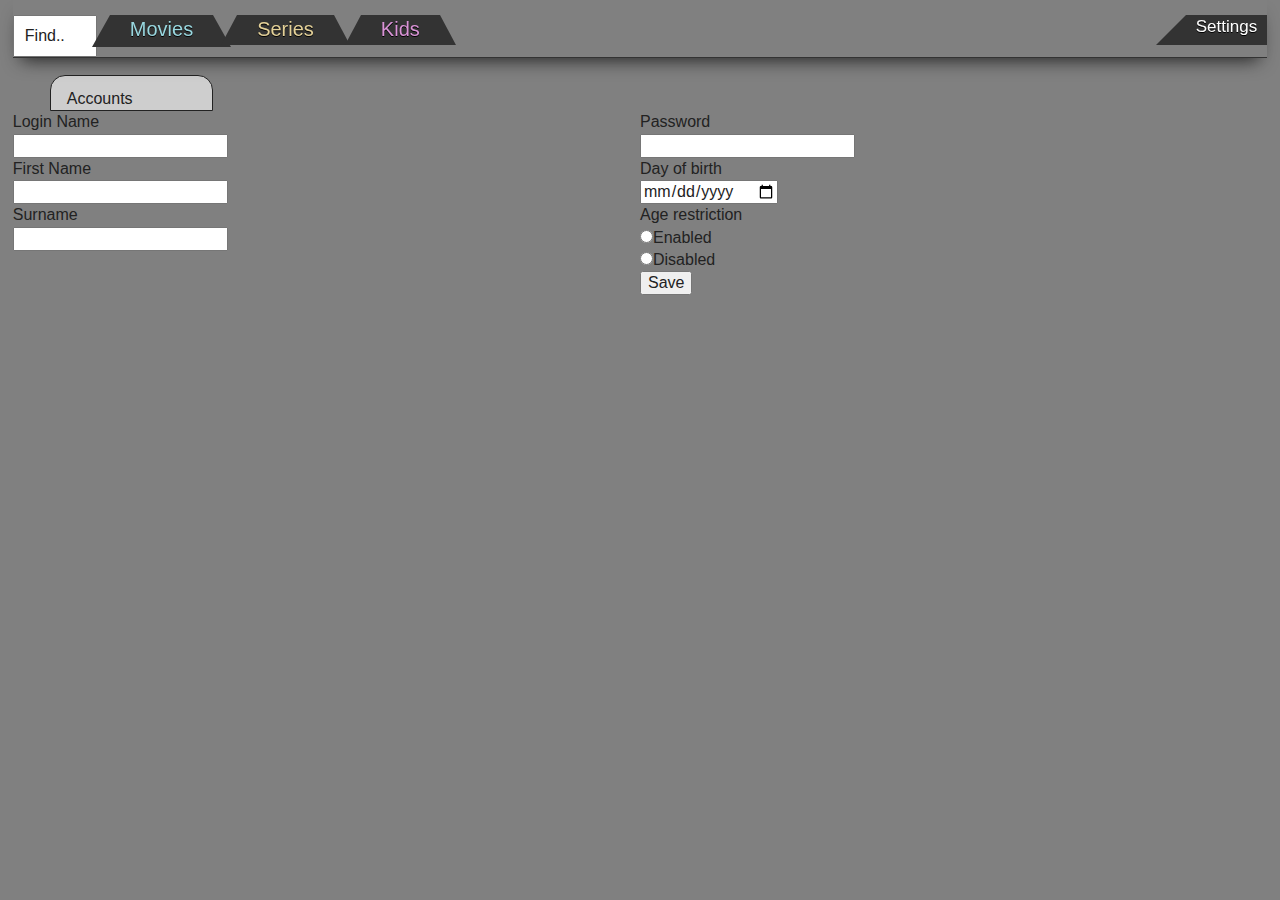
==== notTHATsurewhatimdoingbutimlearning/index.html @ 168aeef8 "my hands are typing words" ====
<!doctype html>
<html>
<head>
	<meta charset="utf-8"/>
	<title>Video on Demand</title>
	<link rel="stylesheet" href="style.css"/>
</head>
<body>
	<header>
		<input id="search" type="search" results value="Find..">
	    
		<a href="#" class="mainTab mainTabActive movies">Movies</a>
		<a href="#" class="mainTab series">Series</a>
		<a href="#" class="mainTab kids">Kids</a>
		<a href="#" class="login">Settings</a>
	</header>
	<div id="first"></div>
	<div id="main" class="tab">Accounts</div>
		<div id="scroll" class="sectionwrapper">
			<form>
			<!-- 
				Keine Required werte weil das nichtder erstellen
				sondern bearbeiten dialog ist?
			-->
			<div id="left_box">
				<label for="login_name">Login Name</label><br/>
				<input id="login_name" type="text" name="login_name"/> <br/>

				<label for="first_name">First Name</label><br/>
				<input id="first_name" type="text" name="first_name"/> <br/>

				<label for="surname">Surname</label><br/>
				<input id="surname" type="text" name="surname"/><br/>
			</div>
			<div id="right_box">
				<label for="password">Password</label><br/>
				<input id="password" type="text" name="password"/><br/>

				<label for="birthdate">Day of birth</label><br/>
				<input id="birthdate" type="date" name="birthdate"/><br/>
					
				<label for="age_restriction">Age restriction</label><br/>
				<input id="age_restriction" type="radio" name="age_restriction" value="disabled"/>Enabled
				<br/>
				
				<input id="age_restriction" type="radio" name="age_restriction" value="disabled"/>Disabled<br/>

				<input id="save_button" type="submit" value="Save"/>
			</div>
		</form>
	</div>
</body>
</html>
<!-- <input type="submit" value="Login"/> -->
---- notTHATsurewhatimdoingbutimlearning/style.css ----
article,
aside,
details,
figcaption,
figure,
footer,
header,
hgroup,
nav,
section,
summary {
    display: block;
}

audio,
canvas,
video {
    display: inline-block;
    *display: inline;
    *zoom: 1;
}

audio:not([controls]) {
    display: none;
}

[hidden] {
    display: none;
}


/* =============================================================================
   Base
   ========================================================================== */

/*
 * 1. Correct text resizing oddly in IE6/7 when body font-size is set using em units
 * 2. Prevent iOS text size adjust on device orientation change, without disabling user zoom: h5bp.com/g
 */

html {
    font-size: 100%;
    -webkit-text-size-adjust: 100%;
    -ms-text-size-adjust: 100%;
}

html,
button,
input,
select,
textarea {
    font-family: sans-serif;
    color: #222;
}

body {
    margin: 0;
    font-size: 1em;
    line-height: 1.4;
}

/*
 * Remove text-shadow in selection highlight: h5bp.com/i
 * These selection declarations have to be separate.
 * Customize the background color to match your design.
 */

::-moz-selection {
    background: #b3d4fc;
    text-shadow: none;
}

::selection {
    background: #b3d4fc;
    text-shadow: none;
}


/* =============================================================================
   Links
   ========================================================================== */


/*
 * Improve readability when focused and hovered in all browsers: h5bp.com/h
 */

a:hover,
a:active {
    outline: 0;
}


/* =============================================================================
   Typography
   ========================================================================== */

abbr[title] {
    border-bottom: 1px dotted;
}

b,
strong {
    font-weight: bold;
}

blockquote {
    margin: 1em 40px;
}

dfn {
    font-style: italic;
}

hr {
    display: block;
    height: 1px;
    border: 0;
    border-top: 1px solid #ccc;
    margin: 1em 0;
    padding: 0;
}

ins {
    background: #ff9;
    color: #000;
    text-decoration: none;
}

mark {
    background: #ff0;
    color: #000;
    font-style: italic;
    font-weight: bold;
}

/*
 * Redeclare monospace font family: h5bp.com/j
 */

pre,
code,
kbd,
samp {
    font-family: monospace, serif;
    _font-family: 'courier new', monospace;
    font-size: 1em;
}

/*
 * Improve readability of pre-formatted text
 */

pre {
    white-space: pre;
    white-space: pre-wrap;
    word-wrap: break-word;
}

q {
    quotes: none;
}

q:before,
q:after {
    content: "";
    content: none;
}

small {
    font-size: 85%;
}

/*
 * Position subscript and superscript content without affecting line-height: h5bp.com/k
 */

sub,
sup {
    font-size: 75%;
    line-height: 0;
    position: relative;
    vertical-align: baseline;
}

sup {
    top: -0.5em;
}

sub {
    bottom: -0.25em;
}


/* =============================================================================
   Lists
   ========================================================================== */

ul,
ol {
    margin: 1em 0;
    padding: 0 0 0 40px;
}

dd {
    margin: 0 0 0 40px;
}

nav ul,
nav ol {
    list-style: none;
    list-style-image: none;
    margin: 0;
    padding: 0;
}


/* =============================================================================
   Embedded content
   ========================================================================== */

/*
 * 1. Improve image quality when scaled in IE7: h5bp.com/d
 * 2. Remove the gap between images and borders on image containers: h5bp.com/i/440
 */

img {
    border: 0;
    vertical-align: middle;
    -ms-interpolation-mode: bicubic;
}

/*
 * Correct overflow not hidden in IE9
 */

svg:not(:root) {
    overflow: hidden;
}


/* =============================================================================
   Figures
   ========================================================================== */

figure {
    margin: 0;
}


/* =============================================================================
   Forms
   ========================================================================== */

form {
    margin: 0;
}

fieldset {
    border: 0;
    margin: 0;
    padding: 0;
}

/*
 * Indicate that 'label' will shift focus to the associated form element
 */

label {
    cursor: pointer;
}

/*
 * 1. Correct color not inheriting in IE6/7/8/9
 * 2. Correct alignment displayed oddly in IE6/7
 */

legend {
    border: 0;
    padding: 0;
    white-space: normal;
    *margin-left: -7px;
}

/*
 * 1. Correct font-size not inheriting in all browsers
 * 2. Remove margins in FF3/4 S5 Chrome
 * 3. Define consistent vertical alignment display in all browsers
 */

button,
input,
select,
textarea {
    font-size: 100%;
    margin: 0;
    vertical-align: baseline;
    *vertical-align: middle;
}

/*
 * 1. Define line-height as normal to match FF3/4 (set using !important in the UA stylesheet)
 */

button,
input {
    line-height: normal;
}

/*
 * 1. Display hand cursor for clickable form elements
 * 2. Allow styling of clickable form elements in iOS
 * 3. Correct inner spacing displayed oddly in IE7 (doesn't effect IE6)
 */

button,
input[type="button"],
input[type="reset"],
input[type="submit"] {
    cursor: pointer;
    -webkit-appearance: button;
    *overflow: visible;
}

/*
 * Re-set default cursor for disabled elements
 */

button[disabled],
input[disabled] {
    cursor: default;
}

/*
 * Consistent box sizing and appearance
 */

input[type="checkbox"],
input[type="radio"] {
    box-sizing: border-box;
    padding: 0;
    *width: 13px;
    *height: 13px;
}

input[type="search"] {
    !-webkit-appearance: textfield;
    !-moz-box-sizing: content-box;
    -webkit-box-sizing: content-box;
    box-sizing: content-box;
}

input[type="search"]::-webkit-search-decoration,
input[type="search"]::-webkit-search-cancel-button {
    -webkit-appearance: none;
}

/*
 * Remove inner padding and border in FF3/4: h5bp.com/l
 */

button::-moz-focus-inner,
input::-moz-focus-inner {
    border: 0;
    padding: 0;
}

/*
 * 1. Remove default vertical scrollbar in IE6/7/8/9
 * 2. Allow only vertical resizing
 */

textarea {
    overflow: auto;
    vertical-align: top;
    resize: vertical;
}


/* =============================================================================
   Tables
   ========================================================================== */

table {
    border-collapse: collapse;
    border-spacing: 0;
}

td {
    vertical-align: top;
}


/* =============================================================================
   Chrome Frame Prompt
   ========================================================================== */

.chromeframe {
    margin: 0.2em 0;
    background: #ccc;
    color: #000;
    padding: 0.2em 0;
}


/* ==|== primary styles =====================================================
   Author:
   ========================================================================== */
body {
    padding: 0 1% 0 1%;
    background: gray;
}

header {
    overflow: hidden;
    padding-top: 15px;
    border-bottom: 1px solid #333;
    box-shadow: 0 10px 18px -8px;
    position: fixed;
    z-index: 100;
    width: 98%;
    background: gray;
    top:0;
}

#first {
    margin-top: 75px;
}

.login {
    color: white;
    text-align: right;
    text-decoration: none;
    font-size:17px;
    text-shadow: 0 1px 0 black;
    padding-right: 10px;
    padding-left: 10px;
    height: 0;
    float: right;
    border-left: 30px solid transparent;
    border-bottom: 30px solid #333;

}
.mainTab {
    color: white;
    text-align: right;
    text-decoration: none;
    font-size:20px;
    text-shadow: 0 1px 0 black;
    padding-right: 20px;
    padding-left: 20px;
    height: 0;
    float: left;
    border-left: 16px solid transparent;
    border-right: 16px solid transparent;
    border-bottom: 30px solid #333;
    
    margin-left: -5px;

}
.mainTabActive {
    border-left: 18px solid transparent;
    border-right: 18px solid transparent;
    border-bottom: 32px solid #333;
    margin-right: -5px;

}

.movies {color: rgb(153, 215, 223);}
.series {color: rgb(228, 209, 152);}
.kids { color: rgb(218, 147, 215);}

#search {
    float: left;
    padding: 10px;
    width: 60px;
}

.main {
    padding-top: 35px;
    
}
.tab {
    width: 145px;
    background: #cecece;
    margin-top: 40px;
    padding-left: 16px;
    padding-top: 12px;
    margin-left: 37px;
    border-top-left-radius: 15px;
    border-top-right-radius: 15px;
    border: 1px solid;
}

footer {
    height: 400px;
    _background: red;
}

#right_box {
    float:right;
    width:50%;
}

#left_box {
    float:left;
    width:50%;
}


/* ft scroller */
/* Set the size of the scroller.  Visible border to make the demo easier to understand */
        .scrollable { white-space: nowrap;
            width: 100%;
            overflow: hidden;
            box-shadow: 0 10px 18px -8px;
            padding: 0px;
            display: inline-flex;
        }

        /* Style each 'page' to be the same size and join together into a long horizontal strip.  Use display: table on the section wrapper to get rid of whitespace between the inline-blocks. */
        .sectionwrapper {
            
            


        }
        .sectionwrapper section {
            width: 200px;
            display: inline-block;
            counter-increment: movie;
            
        }
        .sectionwrapper section div {

            padding: 50px;
            overflow: hidden;
            white-space: normal;
            background: white;
            cursor: pointer;
            text-align: center;
            box-shadow: 0 10px 18px -8px;
            margin: 10px;
            border-radius: 20%;
            background: -webkit-linear-gradient(45deg,white,rgb(207, 204, 204));
        }
        .sectionwrapper section div:hover {
            background: green;
            transition: all 0.5s;
            transform: scale(1.1);

        }.sectionwrapper section div:after {
            content: 'Movie ' counter(movie);

        }



        .scrollable:before,
        .scrollable:after {
            
            margin-top: 0px;
            width: 19px;
            text-align: center;
            line-height: 133px;
            background-color: #cecece;
            cursor: pointer;
            color: #57595b;
            
            
            border: 1px solid;
            padding: 5px;
            position: absolute;
            z-index: 1;
        }

        .scrollable:before{
            content: ' < ';
            border-bottom-right-radius: 10px;
            border-top-right-radius: 10px;
        }
        .scrollable:after {
            content: ' > ';
            border-bottom-left-radius: 10px;
            border-top-left-radius: 10px;
            margin-left: -30px;
        }




/* ==|== non-semantic helper classes ========================================
   Please define your styles before this section.
   ========================================================================== */

/*
 * Image replacement
 */

.ir {
    border: 0;
    font: 0/0 a;
    text-shadow: none;
    color: transparent;
    background-color: transparent;
}

/*
 * Hide from both screenreaders and browsers: h5bp.com/u
 */

.hidden {
    display: none !important;
    visibility: hidden;
}

/*
 * Hide only visually, but have it available for screenreaders: h5bp.com/v
 */

.visuallyhidden {
    border: 0;
    clip: rect(0 0 0 0);
    height: 1px;
    margin: -1px;
    overflow: hidden;
    padding: 0;
    position: absolute;
    width: 1px;
}

/*
 * Extends the .visuallyhidden class to allow the element to be focusable
 * when navigated to via the keyboard: h5bp.com/p
 */

.visuallyhidden.focusable:active,
.visuallyhidden.focusable:focus {
    clip: auto;
    height: auto;
    margin: 0;
    overflow: visible;
    position: static;
    width: auto;
}

/*
 * Hide visually and from screenreaders, but maintain layout
 */

.invisible {
    visibility: hidden;
}

/*
 * Contain floats: h5bp.com/q
 */

.clearfix:before,
.clearfix:after {
    content: "";
    display: table;
}

.clearfix:after {
    clear: both;
}

.clearfix {
    *zoom: 1;
}



/* ==|== print styles =======================================================
   Print styles.
   Inlined to avoid required HTTP connection: h5bp.com/r
   ========================================================================== */

@media print {
    * {
        background: transparent !important;
        color: #000 !important; /* Black prints faster: h5bp.com/s */
        box-shadow:none !important;
        text-shadow: none !important;
    }

    a,
    a:visited {
        text-decoration: underline;
    }

    a[href]:after {
        content: " (" attr(href) ")";
    }

    abbr[title]:after {
        content: " (" attr(title) ")";
    }

    /*
     * Don't show links for images, or javascript/internal links
     */

    .ir a:after,
    a[href^="javascript:"]:after,
    a[href^="#"]:after {
        content: "";
    }

    pre,
    blockquote {
        border: 1px solid #999;
        page-break-inside: avoid;
    }

    thead {
        display: table-header-group; /* h5bp.com/t */
    }

    tr,
    img {
        page-break-inside: avoid;
    }

    img {
        max-width: 100% !important;
    }

    @page {
        margin: 0.5cm;
    }

    p,
    h2,
    h3 {
        orphans: 3;
        widows: 3;
    }

    h2,
    h3 {
        page-break-after: avoid;
    }
}
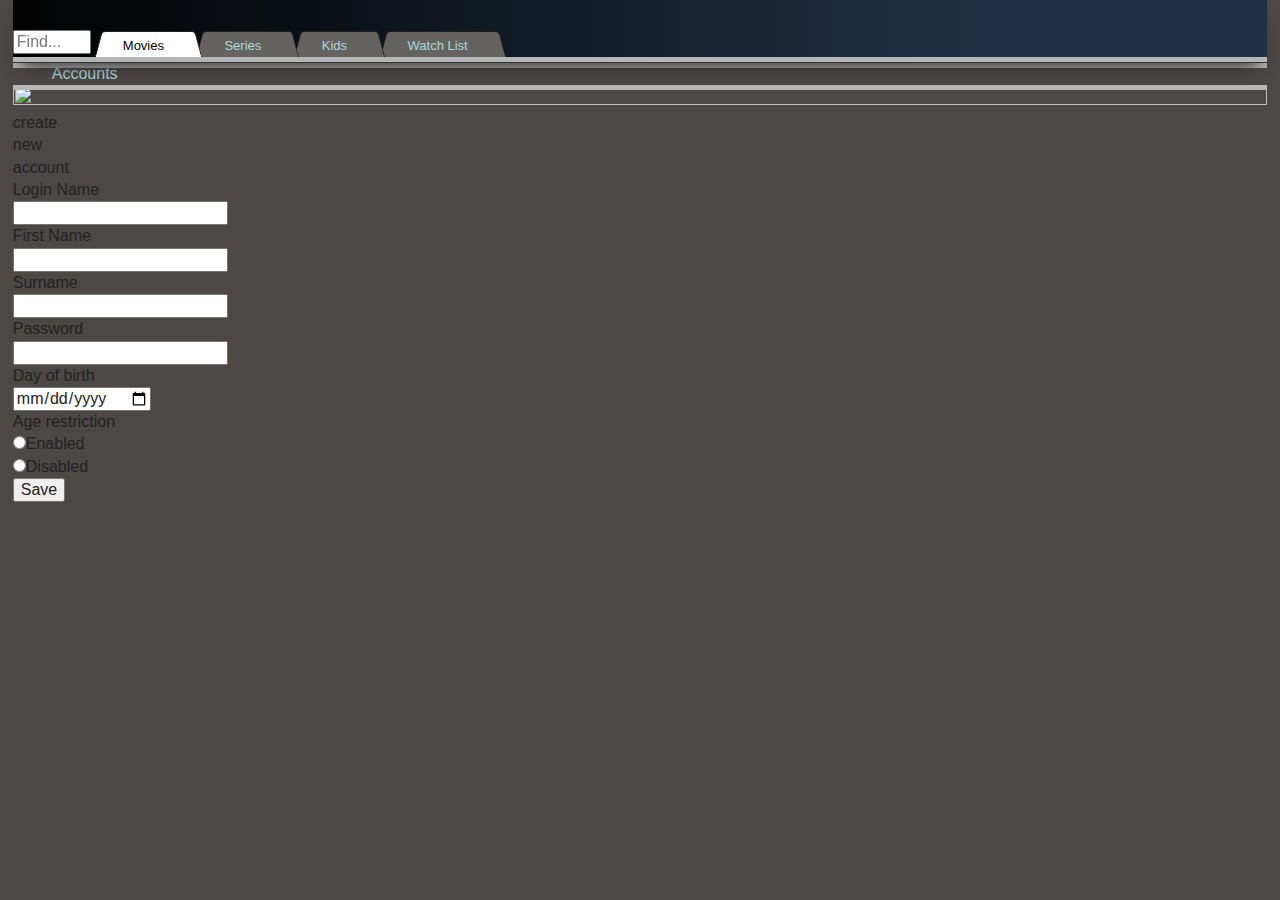
==== commit 717c14a3: "added stuff, uses tonys style.css" ====
--- a/notTHATsurewhatimdoingbutimlearning/index.html
+++ b/notTHATsurewhatimdoingbutimlearning/index.html
@@ -3,25 +3,42 @@
 <head>
 	<meta charset="utf-8"/>
 	<title>Video on Demand</title>
-	<link rel="stylesheet" href="style.css"/>
+	<link rel="stylesheet" href="../midfi_proto/style.css"/>
 </head>
 <body>
-	<header>
-		<input id="search" type="search" results value="Find..">
-	    
-		<a href="#" class="mainTab mainTabActive movies">Movies</a>
-		<a href="#" class="mainTab series">Series</a>
-		<a href="#" class="mainTab kids">Kids</a>
-		<a href="#" class="login">Settings</a>
-	</header>
-	<div id="first"></div>
-	<div id="main" class="tab">Accounts</div>
+<header id="header">
+    <input id="search" type="search" results value="" placeholder="Find...">
+
+    <ul id="mainNav" class="tabs mainTabs">
+      <li id="movieTab" class="tab active mainTab" > <span>Movies</span>
+      </li>
+      <li id="seriesTab" class="tab mainTab"> <span>Series</span>
+      </li>
+      <li id="kidsTab" class="tab mainTab"> <span>Kids</span>
+      </li>
+      <li id="watchlistTab" class="tab mainTab"> <span>Watch List</span>
+      </li>
+    </ul>
+</header>
+<div id="first"></div>
+<div id="container">
+    <div id="movies"></div>
+    <div id="series"></div>
+    <div id="watchlist"></div>
+</div>
+
+	<div id="mainNav" class="tabsCat"></div>
+	<li class="tabsCat"><span>Accounts</span></li>
 		<div id="scroll" class="sectionwrapper">
 			<form>
 			<!-- 
 				Keine Required werte weil das nichtder erstellen
 				sondern bearbeiten dialog ist?
 			-->
+			<div id="top_box">
+				<div class="account_img"><img src="pic.png" height="100%" width="100%"></div>
+				<div class="account_img">create <br/> new <br/> account</div>
+			</div>
 			<div id="left_box">
 				<label for="login_name">Login Name</label><br/>
 				<input id="login_name" type="text" name="login_name"/> <br/>
@@ -34,7 +51,7 @@
 			</div>
 			<div id="right_box">
 				<label for="password">Password</label><br/>
-				<input id="password" type="text" name="password"/><br/>
+				<input id="password" type="password" name="password"/><br/>
 
 				<label for="birthdate">Day of birth</label><br/>
 				<input id="birthdate" type="date" name="birthdate"/><br/>
@@ -42,7 +59,7 @@
 				<label for="age_restriction">Age restriction</label><br/>
 				<input id="age_restriction" type="radio" name="age_restriction" value="disabled"/>Enabled
 				<br/>
-				
+
 				<input id="age_restriction" type="radio" name="age_restriction" value="disabled"/>Disabled<br/>
 
 				<input id="save_button" type="submit" value="Save"/>
@@ -50,5 +67,4 @@
 		</form>
 	</div>
 </body>
-</html>
-<!-- <input type="submit" value="Login"/> -->+</html>--- a/midfi_proto/style.css
+++ b/midfi_proto/style.css
@@ -0,0 +1,1208 @@
+article,
+aside,
+details,
+figcaption,
+figure,
+footer,
+header,
+hgroup,
+nav,
+section,
+summary {
+    display: block;
+}
+
+audio,
+canvas,
+video {
+    display: inline-block;
+    *display: inline;
+    *zoom: 1;
+}
+
+audio:not([controls]) {
+    display: none;
+}
+
+[hidden] {
+    display: none;
+}
+
+
+/* =============================================================================
+   Base
+   ========================================================================== */
+
+/*
+ * 1. Correct text resizing oddly in IE6/7 when body font-size is set using em units
+ * 2. Prevent iOS text size adjust on device orientation change, without disabling user zoom: h5bp.com/g
+ */
+
+html {
+    font-size: 100%;
+    -webkit-text-size-adjust: 100%;
+    -ms-text-size-adjust: 100%;
+}
+
+html,
+button,
+input,
+select,
+textarea {
+    font-family: sans-serif;
+    color: #222;
+}
+
+body {
+    margin: 0;
+    font-size: 1em;
+    line-height: 1.4;
+}
+
+/*
+ * Remove text-shadow in selection highlight: h5bp.com/i
+ * These selection declarations have to be separate.
+ * Customize the background color to match your design.
+ */
+
+::-moz-selection {
+    background: #b3d4fc;
+    text-shadow: none;
+}
+
+::selection {
+    background: #b3d4fc;
+    text-shadow: none;
+}
+
+
+/* =============================================================================
+   Links
+   ========================================================================== */
+
+
+/*
+ * Improve readability when focused and hovered in all browsers: h5bp.com/h
+ */
+
+a:hover,
+a:active {
+    outline: 0;
+}
+
+
+/* =============================================================================
+   Typography
+   ========================================================================== */
+
+abbr[title] {
+    border-bottom: 1px dotted;
+}
+
+b,
+strong {
+    font-weight: bold;
+}
+
+blockquote {
+    margin: 1em 40px;
+}
+
+dfn {
+    font-style: italic;
+}
+
+hr {
+    display: block;
+    height: 1px;
+    border: 0;
+    border-top: 1px solid #ccc;
+    margin: 1em 0;
+    padding: 0;
+}
+
+ins {
+    background: #ff9;
+    color: #000;
+    text-decoration: none;
+}
+
+mark {
+    background: #ff0;
+    color: #000;
+    font-style: italic;
+    font-weight: bold;
+}
+
+/*
+ * Redeclare monospace font family: h5bp.com/j
+ */
+
+pre,
+code,
+kbd,
+samp {
+    font-family: monospace, serif;
+    _font-family: 'courier new', monospace;
+    font-size: 1em;
+}
+
+/*
+ * Improve readability of pre-formatted text
+ */
+
+pre {
+    white-space: pre;
+    white-space: pre-wrap;
+    word-wrap: break-word;
+}
+
+q {
+    quotes: none;
+}
+
+q:before,
+q:after {
+    content: "";
+    content: none;
+}
+
+small {
+    font-size: 85%;
+}
+
+/*
+ * Position subscript and superscript content without affecting line-height: h5bp.com/k
+ */
+
+sub,
+sup {
+    font-size: 75%;
+    line-height: 0;
+    position: relative;
+    vertical-align: baseline;
+}
+
+sup {
+    top: -0.5em;
+}
+
+sub {
+    bottom: -0.25em;
+}
+
+
+/* =============================================================================
+   Lists
+   ========================================================================== */
+
+ul,
+ol {
+    margin: 1em 0;
+    padding: 0 0 0 40px;
+}
+
+dd {
+    margin: 0 0 0 40px;
+}
+
+nav ul,
+nav ol {
+    list-style: none;
+    list-style-image: none;
+    margin: 0;
+    padding: 0;
+}
+
+
+/* =============================================================================
+   Embedded content
+   ========================================================================== */
+
+/*
+ * 1. Improve image quality when scaled in IE7: h5bp.com/d
+ * 2. Remove the gap between images and borders on image containers: h5bp.com/i/440
+ */
+
+img {
+    border: 0;
+    vertical-align: middle;
+    -ms-interpolation-mode: bicubic;
+}
+
+/*
+ * Correct overflow not hidden in IE9
+ */
+
+svg:not(:root) {
+    overflow: hidden;
+}
+
+
+/* =============================================================================
+   Figures
+   ========================================================================== */
+
+figure {
+    margin: 0;
+}
+
+
+/* =============================================================================
+   Forms
+   ========================================================================== */
+
+form {
+    margin: 0;
+}
+
+fieldset {
+    border: 0;
+    margin: 0;
+    padding: 0;
+}
+
+/*
+ * Indicate that 'label' will shift focus to the associated form element
+ */
+
+label {
+    cursor: pointer;
+}
+
+/*
+ * 1. Correct color not inheriting in IE6/7/8/9
+ * 2. Correct alignment displayed oddly in IE6/7
+ */
+
+legend {
+    border: 0;
+    padding: 0;
+    white-space: normal;
+    *margin-left: -7px;
+}
+
+/*
+ * 1. Correct font-size not inheriting in all browsers
+ * 2. Remove margins in FF3/4 S5 Chrome
+ * 3. Define consistent vertical alignment display in all browsers
+ */
+
+button,
+input,
+select,
+textarea {
+    font-size: 100%;
+    margin: 0;
+    vertical-align: baseline;
+    *vertical-align: middle;
+}
+
+/*
+ * 1. Define line-height as normal to match FF3/4 (set using !important in the UA stylesheet)
+ */
+
+button,
+input {
+    line-height: normal;
+}
+
+/*
+ * 1. Display hand cursor for clickable form elements
+ * 2. Allow styling of clickable form elements in iOS
+ * 3. Correct inner spacing displayed oddly in IE7 (doesn't effect IE6)
+ */
+
+button,
+input[type="button"],
+input[type="reset"],
+input[type="submit"] {
+    cursor: pointer;
+    -webkit-appearance: button;
+    *overflow: visible;
+}
+
+/*
+ * Re-set default cursor for disabled elements
+ */
+
+button[disabled],
+input[disabled] {
+    cursor: default;
+}
+
+/*
+ * Consistent box sizing and appearance
+ */
+
+input[type="checkbox"],
+input[type="radio"] {
+    box-sizing: border-box;
+    padding: 0;
+    *width: 13px;
+    *height: 13px;
+}
+
+input[type="search"] {
+    !-webkit-appearance: textfield;
+    !-moz-box-sizing: content-box;
+    -webkit-box-sizing: content-box;
+    box-sizing: content-box;
+}
+
+input[type="search"]::-webkit-search-decoration,
+input[type="search"]::-webkit-search-cancel-button {
+    -webkit-appearance: none;
+}
+
+/*
+ * Remove inner padding and border in FF3/4: h5bp.com/l
+ */
+
+button::-moz-focus-inner,
+input::-moz-focus-inner {
+    border: 0;
+    padding: 0;
+}
+
+/*
+ * 1. Remove default vertical scrollbar in IE6/7/8/9
+ * 2. Allow only vertical resizing
+ */
+
+textarea {
+    overflow: auto;
+    vertical-align: top;
+    resize: vertical;
+}
+
+
+/* =============================================================================
+   Tables
+   ========================================================================== */
+
+table {
+    border-collapse: collapse;
+    border-spacing: 0;
+}
+
+td {
+    vertical-align: top;
+}
+
+
+/* =============================================================================
+   Chrome Frame Prompt
+   ========================================================================== */
+
+.chromeframe {
+    margin: 0.2em 0;
+    background: #ccc;
+    color: #000;
+    padding: 0.2em 0;
+}
+
+
+/* ==|== primary styles =====================================================
+   Author:
+   ========================================================================== */
+body {
+    padding: 0 1% 0 1%;
+    background: rgb(76, 72, 70);
+}
+
+header {
+    overflow: hidden;
+    padding-top: 15px;
+    border-bottom: 1px solid #333;
+    box-shadow: 0 10px 18px -8px;
+    position: fixed;
+    z-index: 100;
+    width: 98%;
+    /*background: rgb(51, 66, 68);*/
+    background: -webkit-linear-gradient(left, rgb(2, 2, 2) , rgb(32, 49, 69) 78%);
+    top:0;
+}
+
+#first {
+    margin-top: 63px;
+}
+
+.login {
+    color: white;
+    text-align: right;
+    text-decoration: none;
+    font-size:17px;
+    text-shadow: 0 1px 0 black;
+    padding-right: 10px;
+    padding-left: 10px;
+    height: 0;
+    float: right;
+    border-left: 30px solid transparent;
+    border-bottom: 30px solid #333;
+
+}
+/*.mainTab {
+    color: white;
+    text-align: right;
+    text-decoration: none;
+    font-size:20px;
+    text-shadow: 0 1px 0 black;
+    padding-right: 20px;
+    padding-left: 20px;
+    height: 0;
+    float: left;
+    border-left: 16px solid transparent;
+    border-right: 16px solid transparent;
+    border-bottom: 30px solid #333;
+    
+    margin-left: -5px;
+
+}
+.mainTabActive {
+    border-left: 18px solid transparent;
+    border-right: 18px solid transparent;
+    border-bottom: 32px solid #333;
+    margin-right: -5px;
+
+}
+
+.movies {color: rgb(153, 215, 223);}
+.series {color: rgb(228, 209, 152);}
+.kids { color: rgb(218, 147, 215);}*/
+
+#search {
+width: 70px;
+position: absolute;
+top: 30px;
+left: 0px;
+z-index: 10;
+_border-radius: 13px;
+}
+
+.main {
+    padding-top: 35px;
+    
+}
+
+#container {
+  display: block;
+  position: relative;
+}
+
+
+#movies {
+  background: rgb(76, 72, 70);
+  width: 100%;
+  position: absolute;
+  transition: all .5s ease-in;
+}
+
+#series {
+  /*background: rgb(95, 72, 61);*/
+  background: rgb(68, 50, 41);
+  z-index: -1;
+  opacity: 0;
+  width: 100%;
+  position: absolute;
+  transition: all .5s ease-in;
+  /*transition-delay: 1s;*/
+}
+
+#watchlist {
+  /*background: rgb(95, 72, 61);*/
+  background: rgb(41, 54, 68);
+  z-index: -1;
+  opacity: 0;
+  width: 100%;
+  position: absolute;
+  transition: all .5s ease-in;
+  /*transition-delay: 1s;*/
+}
+
+.seriesTab {
+  /*color: rgb(221, 213, 175);*/
+  color: rgb(208, 177, 135);
+}
+/*
+.tab {
+    width: 145px;
+background: #cecece;
+margin-top: 40px;
+padding-left: 16px;
+padding-top: 12px;
+margin-left: 37px;
+border-top-left-radius: 15px;
+border-top-right-radius: 15px;
+border: 1px solid;
+}
+
+TAAAAAAAAAAABS
+
+*/
+
+/* ----------------------------------------------------------- */
+
+
+.tabs, .tab,
+.tabs:after,.tab:after,
+.tabs:before,.tab:before {
+    box-sizing: border-box;
+    transition: all 0.5s;
+}
+
+.tabs, .tabsCat {
+  list-style: none;
+
+  position: relative;
+  padding: 0 39px;
+  color: rgb(175, 216, 221);
+}
+
+.mainTabs {
+    padding-left: 90px;
+    margin-bottom: 5px;
+}
+
+.tabs:after,.tabsCat:after {
+  content: '';
+  width: 100%;
+  height: 5px;
+  background: #B6B6B6;
+  position: absolute;
+  z-index: 5;
+  bottom: -5px;
+  left: 0;
+  _border-top: 1px solid #a5a5a5;
+}
+
+.tab {
+  display: inline-block;
+  /*width: 175px;*/
+  height: 26px;
+  background: #64635F;
+  padding: 5px 10px;
+  position: relative;
+  border-top: 1px solid #1D1D1D;
+  margin-right: 6px;
+  font-size: 0;
+  cursor: pointer;
+}
+.tabsCat .tab {
+  cursor: move;
+}
+
+.tab span {
+  white-space: nowrap;
+  font-size: 13px;
+  padding-right: 23px;
+}
+.tab i {
+    font-size: 10px;
+    color: black;
+    padding-left: 6px;
+}
+
+.tab:before,
+.tab:after {
+  content: '';
+  width: 8px;
+  height: 27px;
+  background: #64635F;
+  position: absolute;
+  top: 0;
+  border-radius: 4px 4px 0 0;
+}
+
+.tab:before {
+  left: -5px;
+  border-left: 1px solid #1D1D1D;;
+  z-index: 3;
+  -webkit-transform: rotate(15deg);
+  -moz-transform: rotate(15deg);
+  -ms-transform: rotate(15deg);
+  -o-transform: rotate(15deg);
+  transform: rotate(15deg);
+}
+
+.tab:after {
+  right: -5px;
+  border-right: 1px solid #1D1D1D;;
+  z-index: 4;
+  -webkit-transform: rotate(-15deg);
+  -moz-transform: rotate(-15deg);
+  -ms-transform: rotate(-15deg);
+  -o-transform: rotate(-15deg);
+  transform: rotate(-15deg);
+}
+
+.tab.active {
+  background: #fff;
+  border-bottom: 1px solid #fff;
+  height: 27px;
+  margin-bottom: -1px;
+  z-index: 5;
+  color: #000;
+}
+
+.tab.active:before,
+.tab.active:after { background: #fff; }
+
+button.close {
+  padding: 0px;
+cursor: pointer;
+/* background: 0 0; */
+border: 0;
+/* -webkit-appearance: none; */
+-moz-appearance: none;
+/* float: right; */
+position: absolute;
+}
+
+.close {
+  position: absolute;
+  right: 5px;
+  top: 5px;
+  font-size: 20px;
+  font-weight: 700;
+  line-height: 0;
+  width: 16px;
+  height: 16px;
+  color: #000;
+  text-shadow: 0 1px 0 #FFF;
+  opacity: .2;
+  filter: alpha(opacity=20);
+  border-radius: 16px;
+}
+
+.close:hover,
+.close:focus {
+  color: #fff;
+  text-decoration: none;
+  cursor: pointer;
+  opacity: .5;
+  filter: alpha(opacity=50);
+  background: red;
+  font-weight: normal;
+  text-shadow: none;
+}
+
+.closeAdd:hover,
+.closeAdd:focus {
+    background: green;
+}
+
+.tab-content { }
+
+.tab-pane { display: none; }
+
+.tab-pane.active { display: block; }
+
+/* ----------------------------------------------------------- */
+
+.mainTab {
+  padding-left: 20px;
+  padding-right: 7px;
+}
+
+.tab:hover{
+  
+  /*-webkit-animation: blink_red .5s;*/
+}
+
+
+@-webkit-keyframes 'blink_red' {
+  50% {
+    padding: 2px 10px;
+    border-top: 4px solid rgb(255, 96, 96);
+  }
+
+  55% {
+    padding: 2px 10px;
+    border-top: 4px solid black;
+  }
+
+  70% {
+    padding: 2px 10px;
+    border-top: 4px solid rgb(255, 96, 96);
+  }
+
+  75% {
+    padding: 2px 10px;
+    border-top: 4px solid black;
+  }
+  90%,100% {
+    padding: 2px 10px;
+    border-top: 4px solid rgb(255, 96, 96);
+  }
+}
+
+@-webkit-keyframes 'blink_green' {
+  50% {
+    padding: 2px 10px;
+    border-top: 4px solid #40FF92;
+  }
+
+  55% {
+    padding: 2px 10px;
+    border-top: 4px solid black;
+  }
+
+  70% {
+    padding: 2px 10px;
+    border-top: 4px solid #40FF92;
+  }
+
+  75% {
+    padding: 2px 10px;
+    border-top: 4px solid black;
+  }
+  90%,100% {
+    padding: 2px 10px;
+    border-top: 4px solid #40FF92;
+  }
+}
+
+.watchLater {
+  border-radius: 12px;
+  font-size: 12px;
+  padding-top: 0px;
+  padding-bottom: 0px;
+  border-left-width: 2px;
+  margin-left: 9px;
+  /* border: 1px; */
+  margin-right: 0px;
+  border-top-width: 0px;
+  border-bottom-width: 0px;
+}
+
+@-webkit-keyframes 'watch_list' {
+  50% {
+    padding-top: 2px;
+    border-top: 4px solid #40FF92;
+  }
+
+  55% {
+    padding-top: 2px;
+    border-top: 4px solid black;
+  }
+
+  70% {
+    padding-top: 2px;
+    border-top: 4px solid #40FF92;
+  }
+
+  75% {
+    padding-top: 2px;
+    border-top: 4px solid black;
+  }
+  90%,100% {
+    padding-top: 2px;
+    border-top: 4px solid #40FF92;
+  }
+}
+
+
+footer {
+    height: 400px;
+}
+
+
+
+
+/* ft scroller */
+/* Set the size of the scroller.  Visible border to make the demo easier to understand */
+        .scrollable { white-space: nowrap;
+            width: 100%;
+            overflow: hidden;
+            box-shadow: 0 10px 18px -8px;
+            padding: 0px;
+            display: inline-flex;
+            cursor: pointer;
+            _position: relative;
+        }
+
+        /* Style each 'page' to be the same size and join together into a long horizontal strip.  Use display: table on the section wrapper to get rid of whitespace between the inline-blocks. */
+        .sectionwrapper {
+            
+            
+
+
+        }
+        section {
+            width: 200px;
+            display: inline-block;
+            counter-increment: movie;
+            
+        }
+        /*.sectionwrapper section div {
+
+            padding: 50px;
+            overflow: hidden;
+            white-space: normal;
+            background: white;
+            cursor: pointer;
+            text-align: center;
+            box-shadow: 0 10px 18px -8px;
+            margin: 10px;
+            border-radius: 20%;
+            background: -webkit-linear-gradient(45deg,white,rgb(207, 204, 204));
+        }*/
+        /*.sectionwrapper section div:hover {
+            background: green;
+            transition: all 0.5s;
+            transform: scale(1.1);
+
+        }.sectionwrapper section div:after {
+            content: 'Movie ' counter(movie);
+
+        }*/
+
+        /*.scrollable:before,
+        .scrollable:after {
+            
+            margin-top: 30px;
+            width: 19px;
+            text-align: center;
+            line-height: 133px;
+            background-color: #cecece;
+            cursor: pointer;
+            color: #57595b;
+            
+            
+            border: 1px solid;
+            padding: 5px;
+
+            position: absolute;
+            z-index: 1;
+            opacity: 0.7;
+
+        }
+
+        .scrollable:before{
+            content: ' < ';
+            border-bottom-right-radius: 10px;
+            border-top-right-radius: 10px;
+        }
+        .scrollable:after {
+            content: ' > ';
+            border-bottom-left-radius: 10px;
+            border-top-left-radius: 10px;
+            margin-left: -30px;
+        }*/
+
+
+        .scrollBtn{
+            
+            margin-top: 30px;
+            width: 19px;
+            text-align: center;
+            line-height: 133px;
+            background-color: #cecece;
+            cursor: pointer;
+            color: #57595b;
+            
+            
+            border: 1px solid;
+            padding: 5px;
+
+            position: absolute;
+            z-index: 1;
+            opacity: 0.7;
+
+        }
+        .scrollBtn:hover{
+            opacity: .9;
+        }
+        .scrollBtnPressed {
+            border: 3px solid;
+            padding: 3px;
+        }
+        
+        .scrollBtnLeft{
+            border-bottom-right-radius: 10px;
+            border-top-right-radius: 10px;
+        }
+        .scrollBtnRight{
+            border-bottom-left-radius: 10px;
+            border-top-left-radius: 10px;
+            right: 0;
+        }
+
+
+
+.showmore {
+    padding: 5px;
+    padding-right: 15px;
+    padding-left: 10px;
+    border-bottom-left-radius: 12px;
+    border-bottom-right-radius: 12px;
+    position: absolute;
+    right: 12px;
+    font-size: 0.7em;
+    color: white;
+    background: black;
+    opacity: 0.7;
+    cursor: pointer;
+}
+.showmore:hover {
+    opacity: 1;
+}
+
+.categoryRow{
+    overflow: visible;
+    padding-bottom: 14px;
+    position: relative;
+}
+
+figure {
+    margin: 0;
+    width: 150px;
+    position: relative;
+    _border: 1px solid white;
+    _box-shadow: 1px rgba(255,255,255,.3);
+    display: block;
+    cursor: pointer;
+    overflow: hidden;
+}
+
+figure:hover figcaption
+{
+    opacity: 1;
+}
+
+
+figcaption {
+    opacity: 0;
+    white-space: normal;
+    position: absolute;
+    top: 0;
+    color: white;
+    background: rgba(0,0,0,.7);
+    height: 100%;
+    width: 100%;
+    overflow: hidden;
+    transition: all .3s ease-in;
+    transition-delay: .2s;
+}
+
+figure img {
+    transition: all .5s;
+}
+figure:hover img{
+    transform: scale(1.1);
+}
+
+figcaption h3,
+figcaption p {
+    padding: 10px 20px;
+    margin-bottom: 0;
+    margin-top: 0;
+    position: relative;
+    left: 100%;
+    transition: all .5s;
+}
+
+figcaption h3 {
+    transition-delay: .2s;
+}
+
+figcaption p {
+    transition-delay: .4s;
+    font-size: 0.8em;
+}
+
+figure:hover h3,
+figure:hover p
+{
+    left: 0;
+}
+
+figcaption h3 {
+    background: black;
+    margin-top: 10px;
+    color: rgb(168, 205, 209);
+}
+figcaption a {
+    color: white;
+}
+
+.figureSeries {
+  width: 270px;
+}
+.sectionSeries {
+  width: 300px;
+}
+
+.stars {
+    opacity: 0.7;
+    background: white;
+    border-radius: 5px;
+    margin-left: 0px;
+    padding-left: 5px;
+    padding-right: 5px;
+    width: 100%;
+    transition: all .4s;
+    transition-delay: 0.8s;
+    overflow: hidden;
+
+}
+
+/*section:hover .stars {
+    opacity: 0.8;
+}*/
+
+/* ==|== non-semantic helper classes ========================================
+   Please define your styles before this section.
+   ========================================================================== */
+
+/*
+ * Image replacement
+ */
+
+.ir {
+    border: 0;
+    font: 0/0 a;
+    text-shadow: none;
+    color: transparent;
+    background-color: transparent;
+}
+
+/*
+ * Hide from both screenreaders and browsers: h5bp.com/u
+ */
+
+.hidden {
+    display: none !important;
+    visibility: hidden;
+}
+
+/*
+ * Hide only visually, but have it available for screenreaders: h5bp.com/v
+ */
+
+.visuallyhidden {
+    border: 0;
+    clip: rect(0 0 0 0);
+    height: 1px;
+    margin: -1px;
+    overflow: hidden;
+    padding: 0;
+    position: absolute;
+    width: 1px;
+}
+
+/*
+ * Extends the .visuallyhidden class to allow the element to be focusable
+ * when navigated to via the keyboard: h5bp.com/p
+ */
+
+.visuallyhidden.focusable:active,
+.visuallyhidden.focusable:focus {
+    clip: auto;
+    height: auto;
+    margin: 0;
+    overflow: visible;
+    position: static;
+    width: auto;
+}
+
+/*
+ * Hide visually and from screenreaders, but maintain layout
+ */
+
+.invisible {
+    visibility: hidden;
+}
+
+/*
+ * Contain floats: h5bp.com/q
+ */
+
+.clearfix:before,
+.clearfix:after {
+    content: "";
+    display: table;
+}
+
+.clearfix:after {
+    clear: both;
+}
+
+.clearfix {
+    *zoom: 1;
+}
+
+
+
+/* ==|== print styles =======================================================
+   Print styles.
+   Inlined to avoid required HTTP connection: h5bp.com/r
+   ========================================================================== */
+
+@media print {
+    * {
+        background: transparent !important;
+        color: #000 !important; /* Black prints faster: h5bp.com/s */
+        box-shadow:none !important;
+        text-shadow: none !important;
+    }
+
+    a,
+    a:visited {
+        text-decoration: underline;
+    }
+
+    a[href]:after {
+        content: " (" attr(href) ")";
+    }
+
+    abbr[title]:after {
+        content: " (" attr(title) ")";
+    }
+
+    /*
+     * Don't show links for images, or javascript/internal links
+     */
+
+    .ir a:after,
+    a[href^="javascript:"]:after,
+    a[href^="#"]:after {
+        content: "";
+    }
+
+    pre,
+    blockquote {
+        border: 1px solid #999;
+        page-break-inside: avoid;
+    }
+
+    thead {
+        display: table-header-group; /* h5bp.com/t */
+    }
+
+    tr,
+    img {
+        page-break-inside: avoid;
+    }
+
+    img {
+        max-width: 100% !important;
+    }
+
+    @page {
+        margin: 0.5cm;
+    }
+
+    p,
+    h2,
+    h3 {
+        orphans: 3;
+        widows: 3;
+    }
+
+    h2,
+    h3 {
+        page-break-after: avoid;
+    }
+}
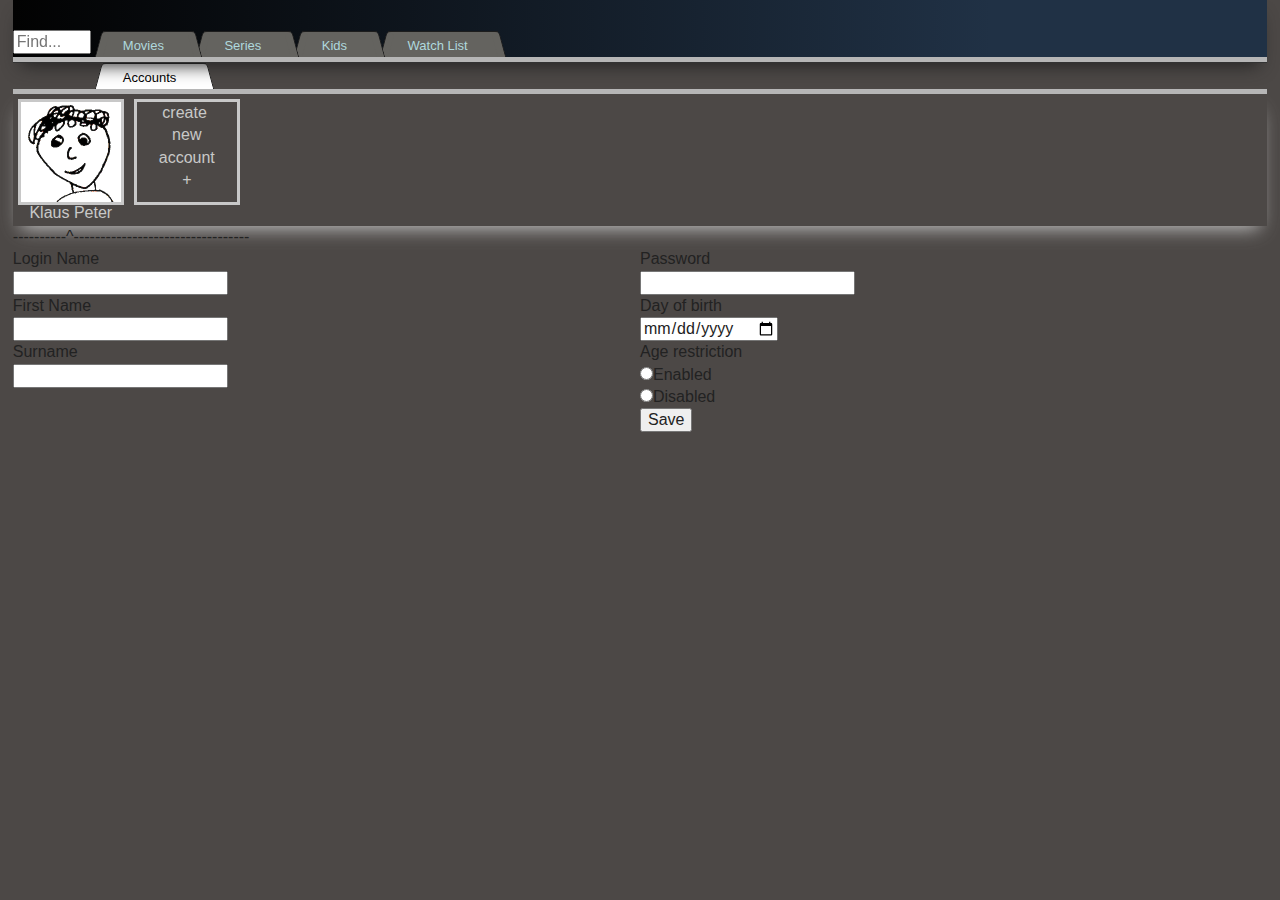
==== commit 41bd1f1e: "hm" ====
--- a/notTHATsurewhatimdoingbutimlearning/index.html
+++ b/notTHATsurewhatimdoingbutimlearning/index.html
@@ -10,7 +10,7 @@
     <input id="search" type="search" results value="" placeholder="Find...">
 
     <ul id="mainNav" class="tabs mainTabs">
-      <li id="movieTab" class="tab active mainTab" > <span>Movies</span>
+      <li id="movieTab" class="tab mainTab" > <span>Movies</span>
       </li>
       <li id="seriesTab" class="tab mainTab"> <span>Series</span>
       </li>
@@ -20,6 +20,7 @@
       </li>
     </ul>
 </header>
+
 <div id="first"></div>
 <div id="container">
     <div id="movies"></div>
@@ -27,44 +28,59 @@
     <div id="watchlist"></div>
 </div>
 
-	<div id="mainNav" class="tabsCat"></div>
-	<li class="tabsCat"><span>Accounts</span></li>
-		<div id="scroll" class="sectionwrapper">
-			<form>
-			<!-- 
-				Keine Required werte weil das nichtder erstellen
-				sondern bearbeiten dialog ist?
-			-->
-			<div id="top_box">
-				<div class="account_img"><img src="pic.png" height="100%" width="100%"></div>
-				<div class="account_img">create <br/> new <br/> account</div>
+<div id="whole_settings_thing">
+	<div id="second"></div>
+
+	    <ul class="tabs mainTabs">
+	        <li class="tab active mainTab"><span>Accounts</span></li>
+	    </ul>
+		<form>
+			<div id="top_box" style="color:rgb(200, 200, 200)">
+					<div class="account_img"><img src="pic.png" height="100%" width="100%">Klaus Peter</div>
+					<div class="account_img">create <br/> new <br/> account <br/>+</div>
 			</div>
-			<div id="left_box">
-				<label for="login_name">Login Name</label><br/>
-				<input id="login_name" type="text" name="login_name"/> <br/>
+			<div id="spacy">----------^---------------------------------</div>
+			<div id="lower_box" >
+				<div id="left_box">
+					<label for="login_name">Login Name</label>
+					<br/>
+					<input id="login_name" type="text" name="login_name"/>
+					<br/>
 
-				<label for="first_name">First Name</label><br/>
-				<input id="first_name" type="text" name="first_name"/> <br/>
+					<label for="first_name">First Name</label>
+					<br/>
+					<input id="first_name" type="text" name="first_name"/>
+					<br/>
 
-				<label for="surname">Surname</label><br/>
-				<input id="surname" type="text" name="surname"/><br/>
-			</div>
-			<div id="right_box">
-				<label for="password">Password</label><br/>
-				<input id="password" type="password" name="password"/><br/>
+					<label for="surname">Surname</label>
+					<br/>
+					<input id="surname" type="text" name="surname"/>
+					<br/>
+				</div>
+				<div id="right_box">
+					<label for="password">Password</label>
+					<br/>
+					<input id="password" type="password" name="password"/>
+					<br/>
 
-				<label for="birthdate">Day of birth</label><br/>
-				<input id="birthdate" type="date" name="birthdate"/><br/>
-					
-				<label for="age_restriction">Age restriction</label><br/>
-				<input id="age_restriction" type="radio" name="age_restriction" value="disabled"/>Enabled
-				<br/>
+					<label for="birthdate">Day of birth</label>
+					<br/>
+					<input id="birthdate" type="date" name="birthdate"/>
+					<br/>
+						
+					<label for="age_restriction">Age restriction</label>
+					<br/>
+					<input id="age_restriction" type="radio" name="age_restriction" value="disabled"/>Enabled
+					<br/>
 
-				<input id="age_restriction" type="radio" name="age_restriction" value="disabled"/>Disabled<br/>
+					<input id="age_restriction" type="radio" name="age_restriction" value="enabled"/>Disabled
+					<br/>
 
-				<input id="save_button" type="submit" value="Save"/>
+					<input id="save_button" type="submit" value="Save"/>
+				</div>
 			</div>
 		</form>
 	</div>
+	</div>
 </body>
 </html>--- a/midfi_proto/style.css
+++ b/midfi_proto/style.css
@@ -430,16 +430,21 @@
 
 .login {
     color: white;
-    text-align: right;
-    text-decoration: none;
-    font-size:17px;
-    text-shadow: 0 1px 0 black;
-    padding-right: 10px;
-    padding-left: 10px;
-    height: 0;
-    float: right;
-    border-left: 30px solid transparent;
-    border-bottom: 30px solid #333;
+text-align: right;
+text-decoration: none;
+font-size: 17px;
+/* text-shadow: 0 1px 0 black; */
+padding-right: 10px;
+padding-left: 10px;
+height: 0;
+float: right;
+border-left: 30px solid transparent;
+border-bottom: 24px solid #333;
+right: 0;
+position: absolute;
+top: 33px;
+font-size: 14px;
+color: rgb(138, 157, 158);
 
 }
 /*.mainTab {
@@ -494,6 +499,8 @@
 #movies {
   background: rgb(76, 72, 70);
   width: 100%;
+  z-index: 1;
+  opacity: 1;
   position: absolute;
   transition: all .5s ease-in;
 }
@@ -506,7 +513,6 @@
   width: 100%;
   position: absolute;
   transition: all .5s ease-in;
-  /*transition-delay: 1s;*/
 }
 
 #watchlist {
@@ -517,9 +523,43 @@
   width: 100%;
   position: absolute;
   transition: all .5s ease-in;
-  /*transition-delay: 1s;*/
-}
-
+}
+
+#favtab {
+  background: rgb(95, 72, 61);
+  z-index: -1;
+  opacity: 0;
+  width: 100%;
+  position: absolute;
+  transition: all .5s ease-in;
+}
+
+/*<hat Oli eingefügt>*/
+#right_box {
+    float:right;
+    width:50%;
+}
+
+#left_box {
+    float:left;
+    width:50%;
+}
+
+#top_box {
+  float:top;
+  height:132px;
+  box-shadow: 0 10px 18px -8px;
+}
+
+.account_img {
+  border-style: solid;
+  float:left;
+  width: 100px;
+  height: 100px;
+  margin: 5px;
+  text-align: center;
+}
+/*</hat Oli eingefügt>*/
 .seriesTab {
   /*color: rgb(221, 213, 175);*/
   color: rgb(208, 177, 135);
@@ -775,6 +815,9 @@
   border-top-width: 0px;
   border-bottom-width: 0px;
 }
+.watchLater:before {
+  content: '+ ';
+}
 
 @-webkit-keyframes 'watch_list' {
   50% {
@@ -818,7 +861,7 @@
             box-shadow: 0 10px 18px -8px;
             padding: 0px;
             display: inline-flex;
-            cursor: pointer;
+            cursor: -webkit-grab;
             _position: relative;
         }
 
@@ -962,7 +1005,7 @@
     _border: 1px solid white;
     _box-shadow: 1px rgba(255,255,255,.3);
     display: block;
-    cursor: pointer;
+    /*cursor: pointer;*/
     overflow: hidden;
 }
 
@@ -1004,12 +1047,14 @@
 }
 
 figcaption h3 {
+    padding-left: 50px;
     transition-delay: .2s;
 }
 
 figcaption p {
     transition-delay: .4s;
     font-size: 0.8em;
+    /*cursor: default;*/
 }
 
 figure:hover h3,
@@ -1022,7 +1067,27 @@
     background: black;
     margin-top: 10px;
     color: rgb(168, 205, 209);
-}
+    cursor: pointer;
+}
+
+figcaption h3:hover {
+    background: rgb(50, 61, 62);
+    margin-top: 10px;
+    color: rgb(168, 205, 209);
+}
+
+figcaption h3:before {
+  content: ' > ';
+  border: 2px solid rgb(168, 205, 209);
+  border-radius: 50%;
+  background: rgba(168, 205, 209,0.3);
+  position: absolute;
+  padding-left: 7px;
+  padding-right: 7px;
+  left: 10px;
+  top: 7px;
+}
+
 figcaption a {
     color: white;
 }
